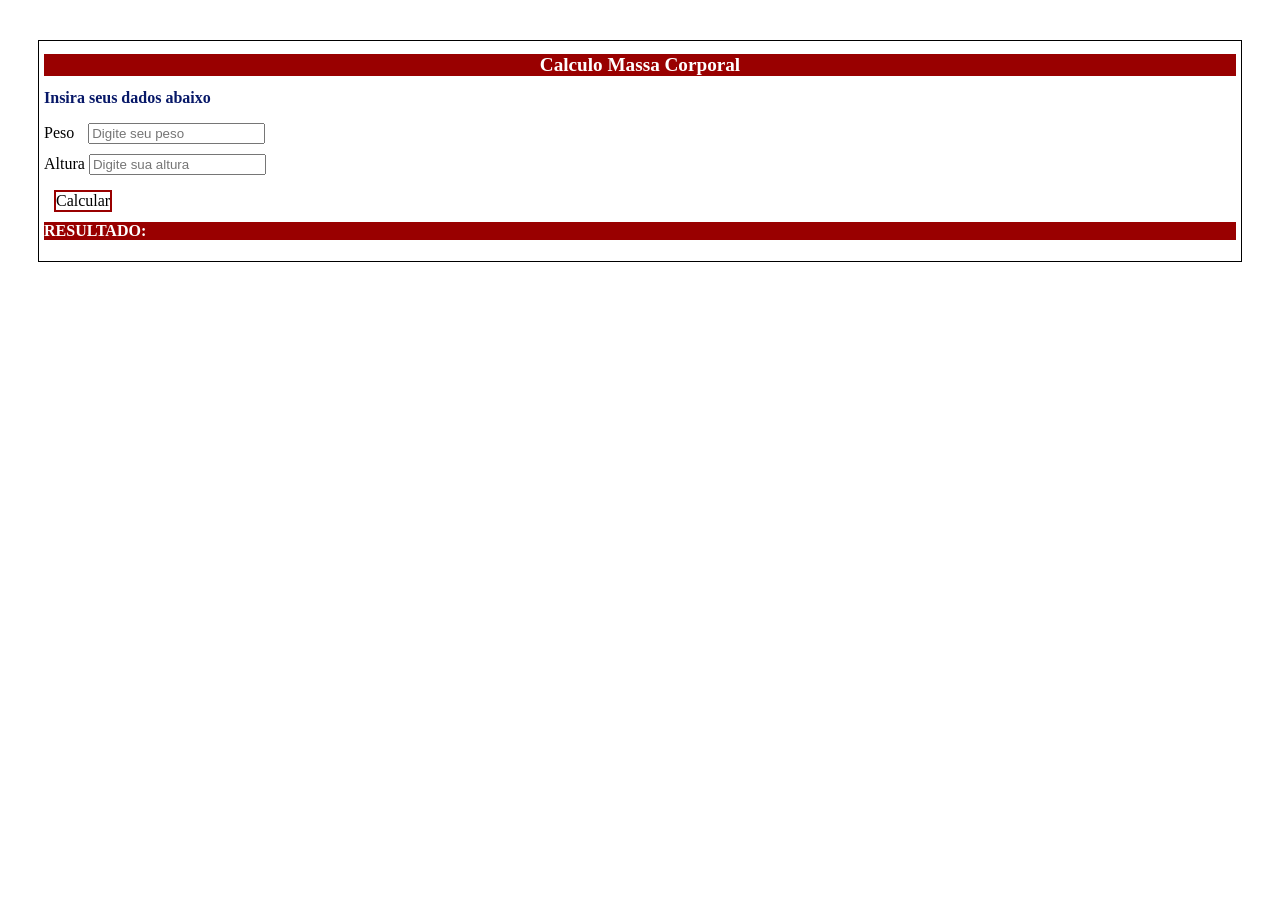
==== index.html @ 75ce8272 "feito trabalho feito com creditos do Thiago Coelho" ====
<!DOCTYPE html>

<html>
    <head>
        <title>Calculo Massa Corporal</title>
        <link href="assets/index.css" rel="stylesheet">
    </head>
    <body>
        <form  name="formImc">
        <div class="letter">
            <h1 class= "row letter=title">
                Calculo Massa Corporal
            </h1>
            <h2 class=" row letter=subtitle">
                Insira seus dados abaixo
            </h2>
            <p class="letter=content">
                <div class="row">
                    <label class="control-label">Peso</label>
                    <input class="sub-row" name="numPeso" type="number" placeholder="Digite seu peso"/>
                </div>
                <div class="row">
                    <label class="control-label" >Altura</label>
                    <input type="text" name="numAltura" placeholder="Digite sua altura"/>
                </div>
               
                <div class="row">
                    <a class="button button1" href="#" onclick="calcular();">Calcular</a>
                </div>
                <div class="row line-result">
                    <label class="control-label"><b>RESULTADO: <span id="resultado"></span></b></label>
                </div>
            </p>
        </div>
    </body>
    <script src="js/controller.js"></script>
</html>
---- assets/index.css ----
div.letter{
    border: 1px #000 solid;
    height: 220px;
    margin: 40px 30px 30px 30px;
}

div.letter h1:first-child{
    font-size: 1.2em;
    text-align: center;
    background-color: #990000;
    color: #ffffff;
    left: -10px;
}

div.letter h2{
    font-size: 1em;
    text-align: left;
    color: #071868;
    left: -10px;
}

.row {
    margin-right: 5px;
    margin-left: 5px;
    margin-bottom: 5px;
    
  }

.sub-row {
    margin-right: 5px;
    margin-left: 5px;
    margin-bottom: 5px;
    margin-left: 10px;
  }

.line-result{
    font-size: 1em;
    text-align: left;
    margin-top: 10px;
    background-color: #990000;
    color: #ffffff;
    left: -10px;
}

.button {
    background-color: #990000;
    color: white;
    text-align: center;
    text-decoration: none;
    display: inline-block;
    font-size: 16px;
    cursor: pointer;
    -webkit-transition-duration: 0.4s;
    transition-duration: 0.4s;
    border-style: double;
    margin-top: 10px;
    margin-left: 10px;
}

.button1 {
    background-color: white; 
    color: black; 
    border: 2px solid #990000;
}

.button1:hover {
    background-color: #990000;
    color: white;
}
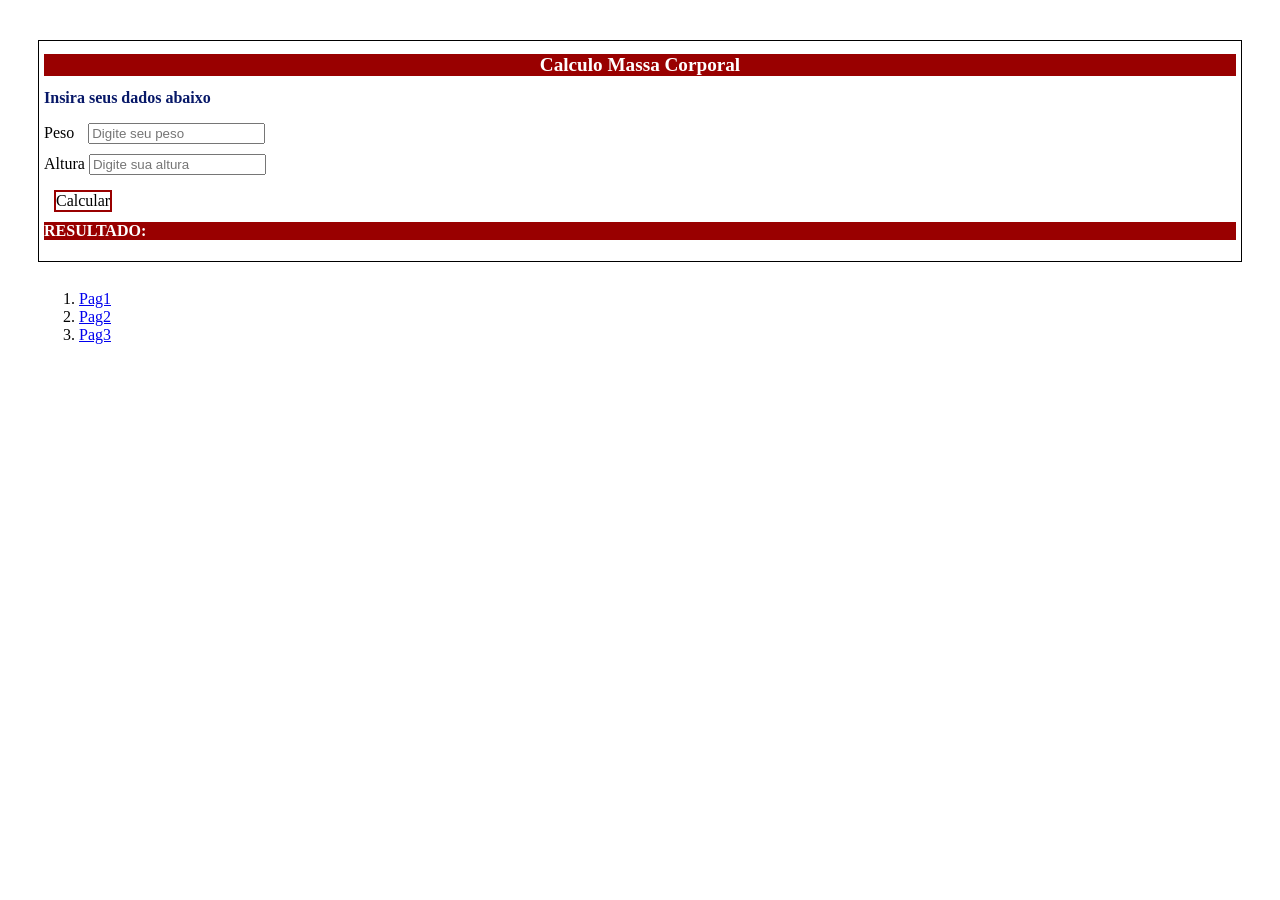
==== commit 693dda9b: "ajuste para teste" ====
--- a/index.html
+++ b/index.html
@@ -27,10 +27,19 @@
                 <div class="row">
                     <a class="button button1" href="#" onclick="calcular();">Calcular</a>
                 </div>
-                <div class="row line-result">
+                <div class="row line-result" id="manipula">
                     <label class="control-label"><b>RESULTADO: <span id="resultado"></span></b></label>
                 </div>
             </p>
+            <br>
+
+<ol>
+    <li>
+        <a href="pag.html">Pag1 </a></li>
+    <li><a href="pag1.html">Pag2 </a></li>
+    <li><a href="pag2.html">Pag3 </a></li>
+    
+    </ol>
         </div>
     </body>
     <script src="js/controller.js"></script>
